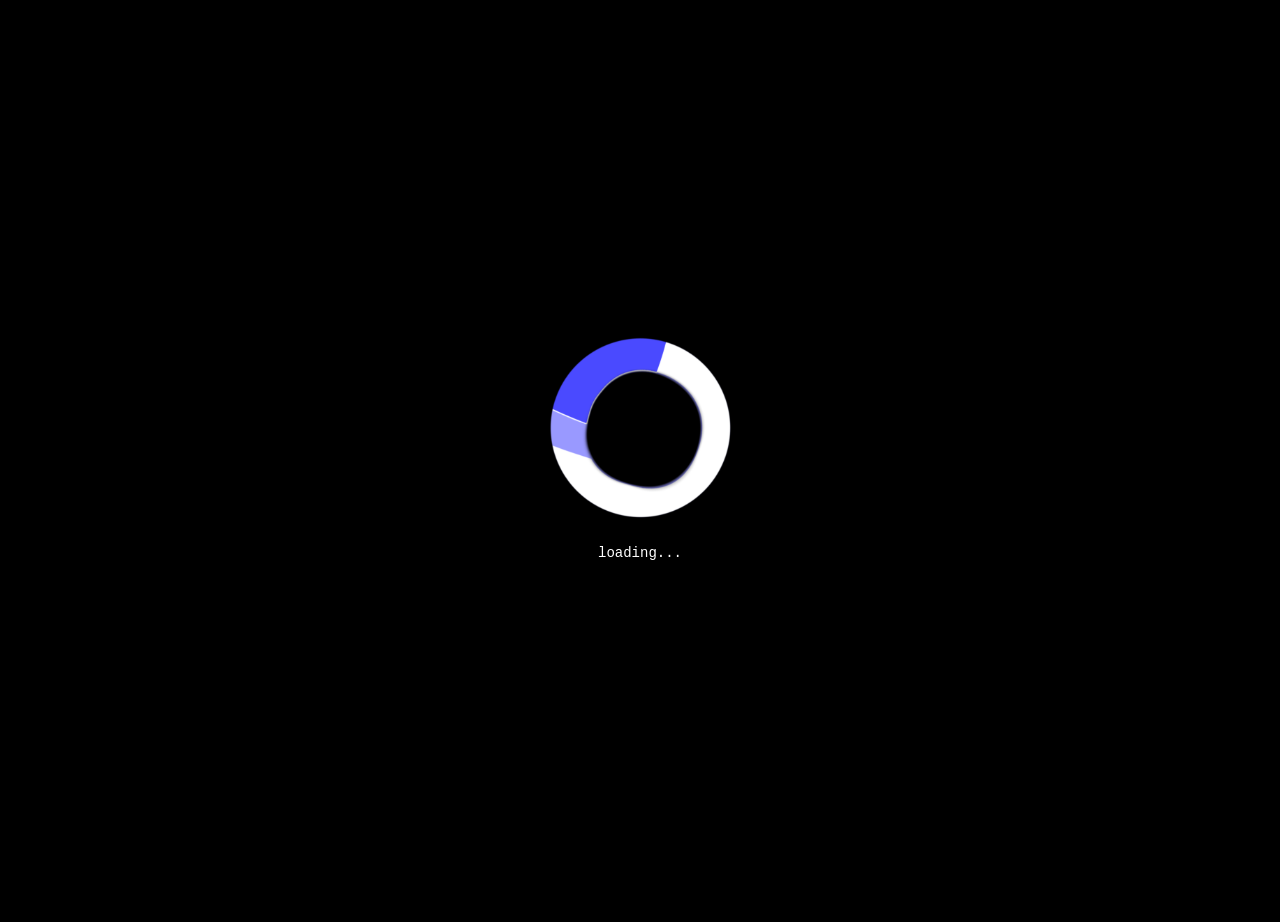
==== index.html @ 08395de0 "Rename mmm.html to index.html" ====
<!DOCTYPE html>
<html lang="en">

<head>
  <meta charset="UTF-8">
  <meta name="viewport" content="width=device-width, initial-scale=1.0">
  <title>For You ♡</title>
  <link rel="stylesheet" href="mmm.css">
</head>

<body>
  <div id="loadingScreen">
    <img
      src="mangaloading.gif"
      class="loading-gif"
      id="loadingGif"
      alt="Loading animation"
    >
    <p class="loading-text">loading...</p>
  </div>

  <main class="slider">
    <section class="slide active">
      <div class="page-wrap">
        <img
          src="manga-1.png"
          class="manga-page"
          alt="Manga page 1"
        >

        <button
          type="button"
          class="secret secret-heart"
          style="--x: 88%; --y: 18%; --secret-color: #d2d2d2;"
          data-photo="secret-photo-1.jpg"
          data-caption="yay you found it!"
          aria-label="Discover a hidden photo"
          title="A little secret"
        >♡</button>
      </div>
    </section>

    <section class="slide">
      <div class="page-wrap">
        <img
          src="manga-2.png"
          class="manga-page"
          alt="Manga page 2"
        >

        <button
          type="button"
          class="secret secret-star"
          style="--x: 85%; --y: 20%; --secret-color: #c8c8c8;"
          data-photo="secret-photo-2.jpg"
          data-caption="good work baby"
          aria-label="Discover a hidden photo"
          title="A little secret"
        >✦</button>
      </div>
    </section>

    <section class="slide">
      <div class="page-wrap">
        <img
          src="manga-3.png"
          class="manga-page"
          alt="Manga page 3"
        >

        <button
          type="button"
          class="secret secret-heart"
          style="--x: 12%; --y: 55%; --secret-color: #858585;"
          data-photo="secret-photo-3.jpg"
          data-caption="what great eyes hun"
          aria-label="Discover a hidden photo"
          title="A little secret"
        >♡</button>
      </div>
    </section>

    <section class="slide">
      <img
        src="suffer.png"
        class="manga-page suffer-image"
        id="sufferImage"
        alt="Suffer page — click to continue"
        title="Continue to the ending"
      >
    </section>

    <section class="slide video-slide">
      <video
        id="endingVideo"
        class="manga-page"
        controls
        playsinline
        preload="metadata"
      >
        <source src="ending.mp4" type="video/mp4">
        Your browser does not support this video.
      </video>
    </section>
  </main>

  <div class="nav">
    <img
      src="mback.png"
      id="backBtn"
      alt="Back"
      role="button"
      tabindex="0"
    >

    <img
      src="mnext.png"
      id="nextBtn"
      alt="Next"
      role="button"
      tabindex="0"
    >
  </div>

  <div
    id="photoPopup"
    class="photo-popup"
    role="dialog"
    aria-modal="true"
    aria-label="A hidden photo"
    aria-hidden="true"
    hidden
  >
    <div class="photo-card">
      <button
        type="button"
        id="closePopup"
        class="close-popup"
        aria-label="Close photo"
      >×</button>

      <img
        id="secretPhoto"
        src=""
        alt="A hidden memory"
      >

      <p id="photoCaption"></p>
    </div>
  </div>

  <audio
    id="clickSound"
    src="click.mp3"
    preload="auto"
  ></audio>

  <script src="mmm.js" defer></script>
</body>

</html>
---- mmm.css ----
body {
  margin: 0;
  min-height: 100vh;
  background: #000;
  display: flex;
  flex-direction: column;
  align-items: center;
  justify-content: center;
  overflow-x: hidden;
}

#loadingScreen {
  position: fixed;
  inset: 0;
  z-index: 1000;
  background: #000;
  display: flex;
  flex-direction: column;
  align-items: center;
  justify-content: center;
}

.loading-gif {
  width: 250px;
  max-width: 80vw;
}

.loading-text {
  color: #fff;
  font-family: monospace;
  font-size: 14px;
}

.slider {
  width: 100%;
  max-width: 600px;
  display: flex;
  justify-content: center;
  align-items: center;
}

.slide {
  display: none;
  width: 100%;
  text-align: center;
}

.slide.active {
  display: block;
}

.page-wrap {
  position: relative;
  width: fit-content;
  max-width: 100%;
  margin: 0 auto;
}

.manga-page {
  display: block;
  width: auto;
  height: auto;
  max-width: 100%;
  max-height: 78vh;
  object-fit: contain;
  margin: 0 auto;
}

.suffer-image {
  cursor: pointer;
}

.video-slide video {
  width: auto;
  max-width: 100%;
  max-height: 78vh;
}

.nav {
  display: flex;
  justify-content: center;
  align-items: center;
  gap: 35px;
  margin-top: 20px;
  width: 100%;
}

.nav img {
  width: 200px;
  max-width: 42vw;
  height: auto;
  cursor: pointer;
  user-select: none;
}

.nav img[hidden] {
  display: none;
}

.secret {
  position: absolute;
  left: var(--x);
  top: var(--y);
  transform: translate(-50%, -50%);
  width: 18px;
  height: 18px;
  padding: 0;
  border: none;
  background: transparent;
  color: var(--secret-color, #ccc);
  font-family: Georgia, serif;
  font-size: 16px;
  line-height: 18px;
  text-align: center;
  opacity: 0.32;
  cursor: pointer;
  z-index: 2;
  appearance: none;
}

.secret-heart {
  font-size: 15px;
}

.secret-star {
  font-size: 14px;
}

.secret:hover,
.secret:focus-visible {
  opacity: 0.55;
  outline: none;
}

.photo-popup {
  position: fixed;
  inset: 0;
  z-index: 2000;
  display: flex;
  align-items: center;
  justify-content: center;
  padding: 20px;
  background: rgba(0, 0, 0, 0.85);
  backdrop-filter: blur(5px);
  box-sizing: border-box;
}

.photo-popup[hidden] {
  display: none;
}

.photo-card {
  position: relative;
  width: 100%;
  max-width: 560px;
  padding: 20px;
  background: #111;
  border: 1px solid #444;
  box-sizing: border-box;
  text-align: center;
}

#secretPhoto {
  display: block;
  width: auto;
  height: auto;
  max-width: 100%;
  max-height: 70vh;
  margin: 0 auto;
  border: 3px solid #fff;
  box-sizing: border-box;
}

#photoCaption {
  color: #fff;
  font-family: Georgia, serif;
  font-size: 16px;
  margin: 16px 0 0;
}

.close-popup {
  position: absolute;
  top: 5px;
  right: 8px;
  border: none;
  background: transparent;
  color: #fff;
  font-size: 28px;
  cursor: pointer;
  z-index: 1;
}

@media (max-width: 600px) {
  .loading-gif {
    width: 200px;
  }

  .manga-page {
    max-height: 75vh;
  }

  .video-slide video {
    max-height: 75vh;
  }

  .nav {
    gap: 20px;
    margin-top: 15px;
  }

  .secret {
    width: 16px;
    height: 16px;
    line-height: 16px;
    opacity: 0.32;
  }

  .photo-card {
    padding: 15px;
  }

  #photoCaption {
    font-size: 14px;
  }
}
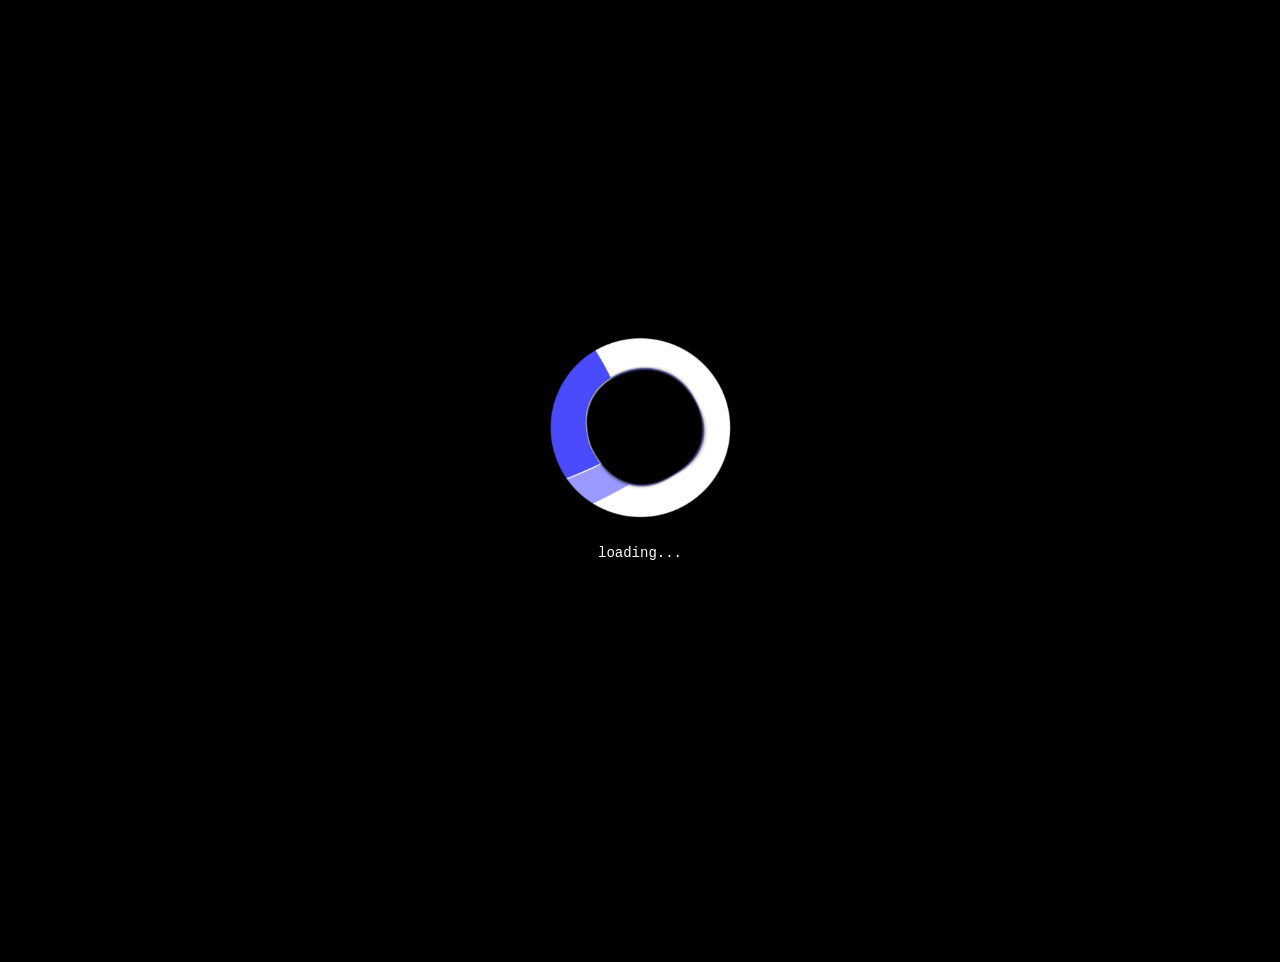
==== commit 8fd20a9b: "Update index.html" ====
--- a/index.html
+++ b/index.html
@@ -1,38 +1,28 @@
 <!DOCTYPE html>
 <html lang="en">
-
 <head>
   <meta charset="UTF-8">
   <meta name="viewport" content="width=device-width, initial-scale=1.0">
   <title>For You ♡</title>
-  <link rel="stylesheet" href="mmm.css">
+  <link rel="stylesheet" href="./mmm.css">
+  <script src="./mmm.js" defer></script>
 </head>
-
 <body>
   <div id="loadingScreen">
-    <img
-      src="mangaloading.gif"
-      class="loading-gif"
-      id="loadingGif"
-      alt="Loading animation"
-    >
+    <img src="./mangaloading.gif" class="loading-gif" id="loadingGif" alt="Loading animation">
     <p class="loading-text">loading...</p>
   </div>
 
   <main class="slider">
     <section class="slide active">
       <div class="page-wrap">
-        <img
-          src="manga-1.png"
-          class="manga-page"
-          alt="Manga page 1"
-        >
+        <img src="./manga-1.png" class="manga-page" alt="Manga page 1">
 
         <button
           type="button"
           class="secret secret-heart"
           style="--x: 88%; --y: 18%; --secret-color: #d2d2d2;"
-          data-photo="secret-photo-1.jpg"
+          data-photo="./secret-photo-1.jpg"
           data-caption="yay you found it!"
           aria-label="Discover a hidden photo"
           title="A little secret"
@@ -42,17 +32,13 @@
 
     <section class="slide">
       <div class="page-wrap">
-        <img
-          src="manga-2.png"
-          class="manga-page"
-          alt="Manga page 2"
-        >
+        <img src="./manga-2.png" class="manga-page" alt="Manga page 2">
 
         <button
           type="button"
           class="secret secret-star"
           style="--x: 85%; --y: 20%; --secret-color: #c8c8c8;"
-          data-photo="secret-photo-2.jpg"
+          data-photo="./secret-photo-2.jpg"
           data-caption="good work baby"
           aria-label="Discover a hidden photo"
           title="A little secret"
@@ -62,17 +48,13 @@
 
     <section class="slide">
       <div class="page-wrap">
-        <img
-          src="manga-3.png"
-          class="manga-page"
-          alt="Manga page 3"
-        >
+        <img src="./manga-3.png" class="manga-page" alt="Manga page 3">
 
         <button
           type="button"
           class="secret secret-heart"
           style="--x: 12%; --y: 55%; --secret-color: #858585;"
-          data-photo="secret-photo-3.jpg"
+          data-photo="./secret-photo-3.jpg"
           data-caption="what great eyes hun"
           aria-label="Discover a hidden photo"
           title="A little secret"
@@ -82,7 +64,7 @@
 
     <section class="slide">
       <img
-        src="suffer.png"
+        src="./suffer.png"
         class="manga-page suffer-image"
         id="sufferImage"
         alt="Suffer page — click to continue"
@@ -98,28 +80,16 @@
         playsinline
         preload="metadata"
       >
-        <source src="ending.mp4" type="video/mp4">
+        <source src="./ending.mp4" type="video/mp4">
         Your browser does not support this video.
       </video>
     </section>
   </main>
 
   <div class="nav">
-    <img
-      src="mback.png"
-      id="backBtn"
-      alt="Back"
-      role="button"
-      tabindex="0"
-    >
+    <img src="./mback.png" id="backBtn" alt="Back" role="button" tabindex="0">
 
-    <img
-      src="mnext.png"
-      id="nextBtn"
-      alt="Next"
-      role="button"
-      tabindex="0"
-    >
+    <img src="./mnext.png" id="nextBtn" alt="Next" role="button" tabindex="0">
   </div>
 
   <div
@@ -132,30 +102,13 @@
     hidden
   >
     <div class="photo-card">
-      <button
-        type="button"
-        id="closePopup"
-        class="close-popup"
-        aria-label="Close photo"
-      >×</button>
+      <button type="button" id="closePopup" class="close-popup" aria-label="Close photo">×</button>
 
-      <img
-        id="secretPhoto"
-        src=""
-        alt="A hidden memory"
-      >
-
+      <img id="secretPhoto" src="" alt="A hidden memory">
       <p id="photoCaption"></p>
     </div>
   </div>
 
-  <audio
-    id="clickSound"
-    src="click.mp3"
-    preload="auto"
-  ></audio>
-
-  <script src="mmm.js" defer></script>
+  <audio id="clickSound" src="./click.mp3" preload="auto"></audio>
 </body>
-
 </html>
--- a/mmm.css
+++ b/mmm.css
@@ -1,6 +1,17 @@
+* {
+  box-sizing: border-box;
+}
+
+html {
+  min-height: 100%;
+  background: #000;
+}
+
 body {
   margin: 0;
   min-height: 100vh;
+  min-height: 100dvh;
+  padding: 16px 12px 24px;
   background: #000;
   display: flex;
   flex-direction: column;
@@ -21,8 +32,10 @@
 }
 
 .loading-gif {
+  display: block;
   width: 250px;
   max-width: 80vw;
+  height: auto;
 }
 
 .loading-text {
@@ -34,9 +47,10 @@
 .slider {
   width: 100%;
   max-width: 600px;
-  display: flex;
-  justify-content: center;
-  align-items: center;
+  min-width: 0;
+  display: flex;
+  align-items: center;
+  justify-content: center;
 }
 
 .slide {
@@ -62,6 +76,7 @@
   height: auto;
   max-width: 100%;
   max-height: 78vh;
+  max-height: 78dvh;
   object-fit: contain;
   margin: 0 auto;
 }
@@ -74,23 +89,27 @@
   width: auto;
   max-width: 100%;
   max-height: 78vh;
+  max-height: 78dvh;
+  background: #000;
 }
 
 .nav {
   display: flex;
-  justify-content: center;
-  align-items: center;
+  align-items: center;
+  justify-content: center;
   gap: 35px;
+  width: 100%;
   margin-top: 20px;
-  width: 100%;
 }
 
 .nav img {
+  display: block;
   width: 200px;
   max-width: 42vw;
   height: auto;
   cursor: pointer;
   user-select: none;
+  -webkit-user-drag: none;
 }
 
 .nav img[hidden] {
@@ -106,6 +125,7 @@
   height: 18px;
   padding: 0;
   border: none;
+  border-radius: 0;
   background: transparent;
   color: var(--secret-color, #ccc);
   font-family: Georgia, serif;
@@ -116,6 +136,7 @@
   cursor: pointer;
   z-index: 2;
   appearance: none;
+  -webkit-tap-highlight-color: transparent;
 }
 
 .secret-heart {
@@ -126,10 +147,13 @@
   font-size: 14px;
 }
 
-.secret:hover,
+.secret:hover {
+  opacity: 0.55;
+}
+
 .secret:focus-visible {
-  opacity: 0.55;
-  outline: none;
+  opacity: 0.8;
+  outline: 1px dashed currentColor;
 }
 
 .photo-popup {
@@ -142,7 +166,7 @@
   padding: 20px;
   background: rgba(0, 0, 0, 0.85);
   backdrop-filter: blur(5px);
-  box-sizing: border-box;
+  -webkit-backdrop-filter: blur(5px);
 }
 
 .photo-popup[hidden] {
@@ -153,10 +177,12 @@
   position: relative;
   width: 100%;
   max-width: 560px;
+  max-height: 90vh;
+  max-height: 90dvh;
+  overflow: auto;
   padding: 20px;
   background: #111;
   border: 1px solid #444;
-  box-sizing: border-box;
   text-align: center;
 }
 
@@ -166,9 +192,9 @@
   height: auto;
   max-width: 100%;
   max-height: 70vh;
+  max-height: 70dvh;
   margin: 0 auto;
   border: 3px solid #fff;
-  box-sizing: border-box;
 }
 
 #photoCaption {
@@ -176,31 +202,40 @@
   font-family: Georgia, serif;
   font-size: 16px;
   margin: 16px 0 0;
+  overflow-wrap: anywhere;
 }
 
 .close-popup {
-  position: absolute;
-  top: 5px;
-  right: 8px;
+  position: sticky;
+  float: right;
+  top: 0;
+  margin: -12px -10px 0 0;
   border: none;
   background: transparent;
   color: #fff;
   font-size: 28px;
+  line-height: 1;
   cursor: pointer;
   z-index: 1;
 }
 
 @media (max-width: 600px) {
+  body {
+    padding: 12px 8px 20px;
+  }
+
   .loading-gif {
     width: 200px;
   }
 
   .manga-page {
     max-height: 75vh;
+    max-height: 75dvh;
   }
 
   .video-slide video {
     max-height: 75vh;
+    max-height: 75dvh;
   }
 
   .nav {
@@ -222,4 +257,4 @@
   #photoCaption {
     font-size: 14px;
   }
-}+}
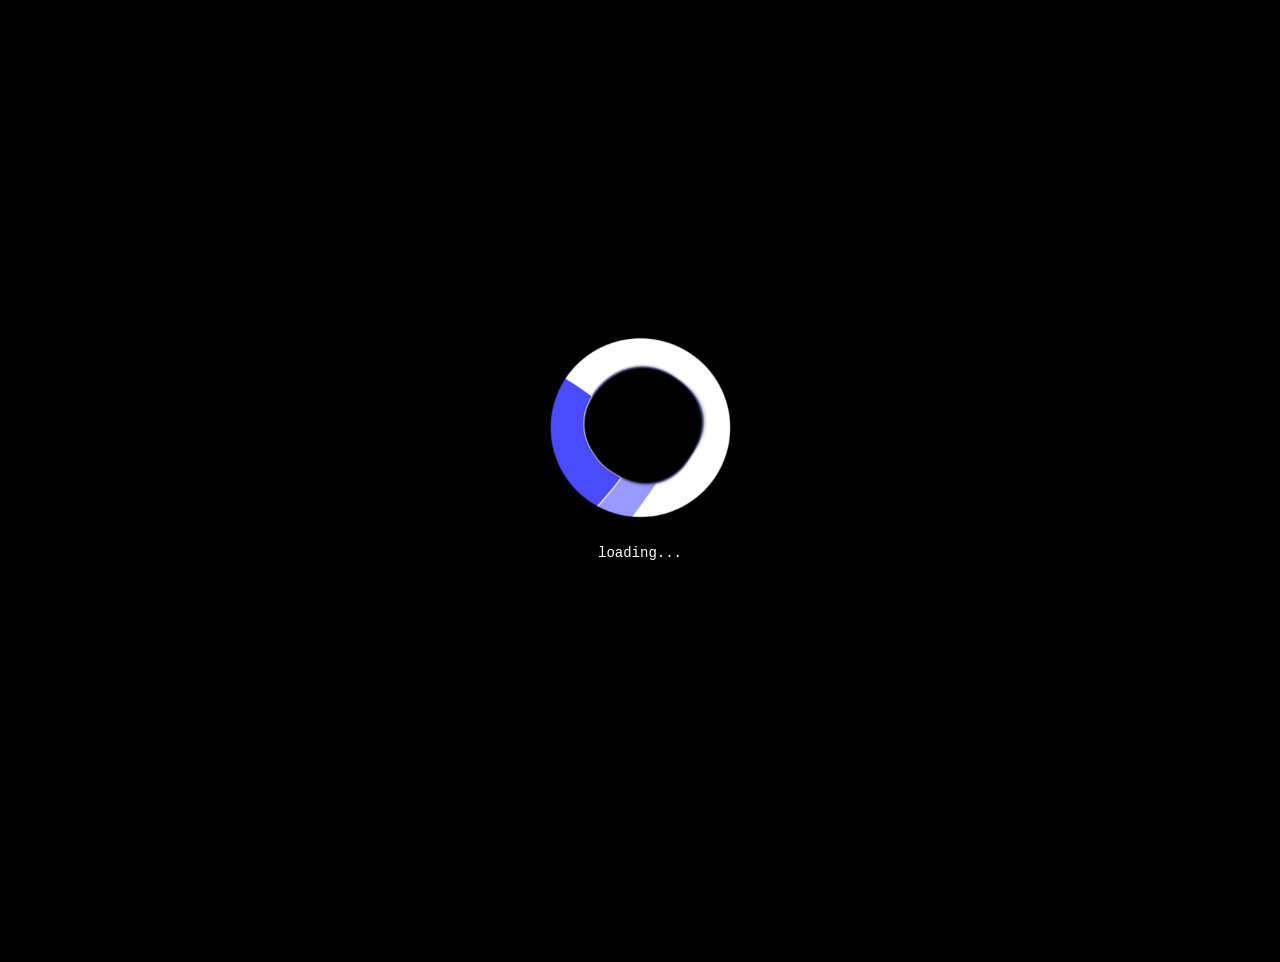
==== commit f36ee3ee: "Update index.html" ====
--- a/index.html
+++ b/index.html
@@ -9,7 +9,12 @@
 </head>
 <body>
   <div id="loadingScreen">
-    <img src="./mangaloading.gif" class="loading-gif" id="loadingGif" alt="Loading animation">
+    <img
+      src="./mangaloading.gif"
+      class="loading-gif"
+      id="loadingGif"
+      alt="Loading animation"
+    >
     <p class="loading-text">loading...</p>
   </div>
 
@@ -83,12 +88,13 @@
         <source src="./ending.mp4" type="video/mp4">
         Your browser does not support this video.
       </video>
+
+      <p class="video-caption">why would u ever want me to suffer :(</p>
     </section>
   </main>
 
   <div class="nav">
     <img src="./mback.png" id="backBtn" alt="Back" role="button" tabindex="0">
-
     <img src="./mnext.png" id="nextBtn" alt="Next" role="button" tabindex="0">
   </div>
 
@@ -102,7 +108,12 @@
     hidden
   >
     <div class="photo-card">
-      <button type="button" id="closePopup" class="close-popup" aria-label="Close photo">×</button>
+      <button
+        type="button"
+        id="closePopup"
+        class="close-popup"
+        aria-label="Close photo"
+      >×</button>
 
       <img id="secretPhoto" src="" alt="A hidden memory">
       <p id="photoCaption"></p>
--- a/mmm.css
+++ b/mmm.css
@@ -88,9 +88,19 @@
 .video-slide video {
   width: auto;
   max-width: 100%;
-  max-height: 78vh;
-  max-height: 78dvh;
-  background: #000;
+  max-height: 72vh;
+  max-height: 72dvh;
+  background: #000;
+}
+
+.video-caption {
+  color: #fff;
+  font-family: Georgia, serif;
+  font-size: 16px;
+  text-align: center;
+  margin: 14px auto 0;
+  padding: 0 10px;
+  line-height: 1.5;
 }
 
 .nav {
@@ -234,8 +244,8 @@
   }
 
   .video-slide video {
-    max-height: 75vh;
-    max-height: 75dvh;
+    max-height: 65vh;
+    max-height: 65dvh;
   }
 
   .nav {
@@ -257,4 +267,9 @@
   #photoCaption {
     font-size: 14px;
   }
-}
+
+  .video-caption {
+    font-size: 14px;
+    margin-top: 10px;
+  }
+}
